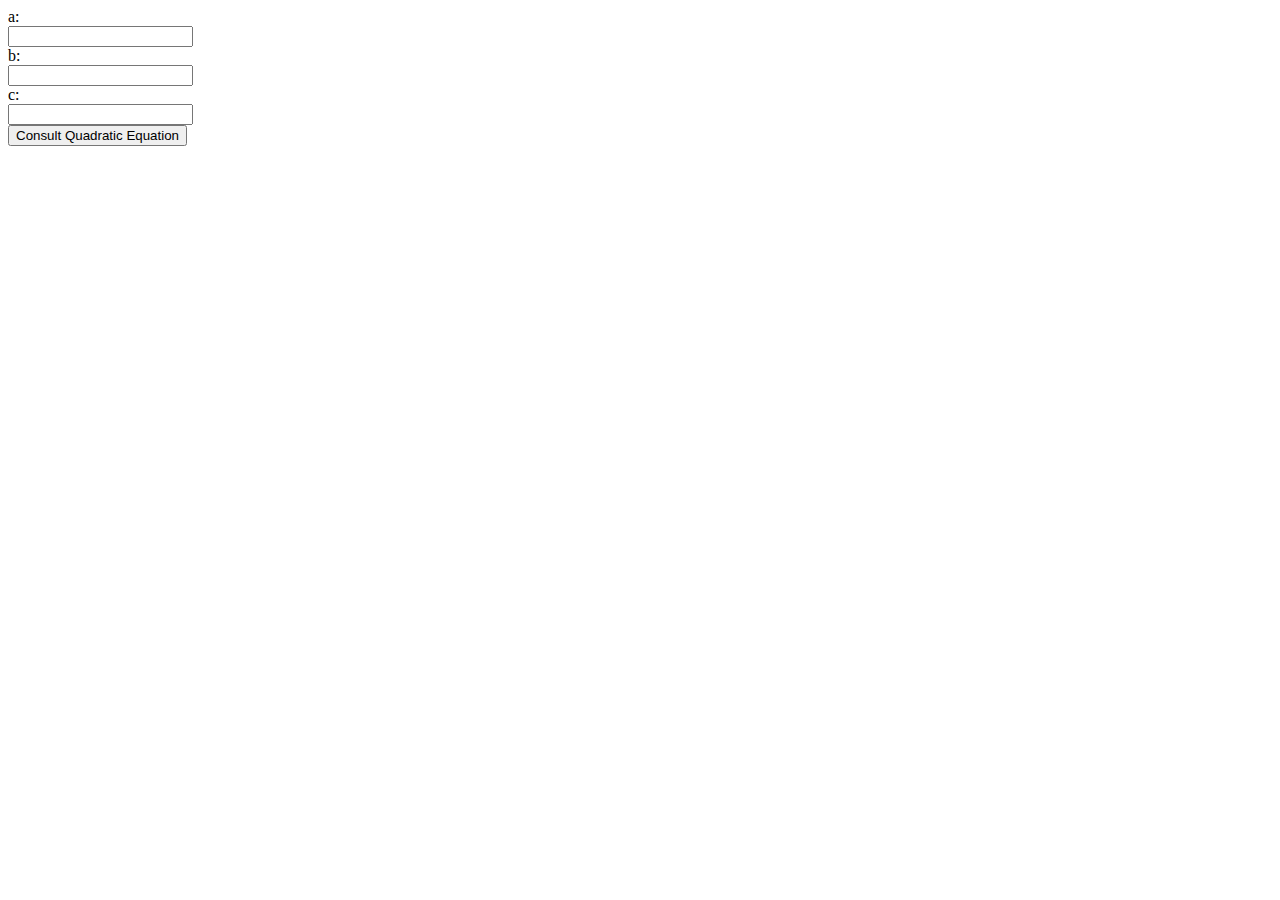
==== Quadratic_Solver_New.html @ aef0f61f "finished getting the solutions into form" ====
<!DOCTYPE HTML>
<html>

<head>
</head>


<body>
	<form>
		a:<br>
		<input type="number" id="a">
		<br>
		b:<br>
		<input type="number" id="b">
		<br>
		c:<br>
		<input type="number" id="c">
		<br>
	</form>
	<button onclick="quad_equation()">Consult Quadratic Equation</button>
</body>

<script>

function get_nums(){
	var a = parseFloat(document.getElementById("a").value);
	var b = parseFloat(document.getElementById("b").value);
	var c = parseFloat(document.getElementById("c").value);
	return [a,b,c];
}


function inner_sqrt_value(nums){
	var a = nums[0];
	var b = nums[1];
	var c = nums[2];
	return Math.pow(b,2)-4*a*c;
}


//case 1: positive
//case -1: negative
//case 0: zero
function neg_pos_zero(sqrt){
	var props = [0,0,0];
	if (sqrt < 0){
		return -1;
	}
	else if (sqrt == 0){
		return 0;
	}
	return 1;
}


function is_sqr(n){
	if (Math.pow(n,0.5) == parseInt(Math.pow(n,0.5))){
		return true;
	}
	return false;
}

function sqr_fact(sqrt){
	for (i = 1; i <= sqrt; i++){
		if (is_sqr(sqrt/i)){
			return (sqrt/i);
		}
	}
	return 1;
}


function sqrt_case(sqrt){
	if (sqrt < 0){
		sqrt = sqrt*(-1);
	}
	var fac = sqr_fact(sqrt);
	if (fac == sqrt){
		return [Math.pow(sqrt,0.5),1];
	}
	else if (fac == 1){
		return [1,sqrt];
	}
	else{
		return [Math.pow(fac,0.5),sqrt/fac];
	}
}

function sqrt_properties(sqrt){
	sqrt_prop = [0, 0];
	sqrt_prop[0] = neg_pos_zero(sqrt);
	sqrt_prop[1] = sqrt_case(sqrt);
	return sqrt_prop;
}


function gcd(values){
	var largest = 0;
	for (i = 0; i < values.length; i++){
		if (Math.abs(values[i]) > largest){
			largest = Math.abs(values[i]);
		}
	}
  var flag;
	for (i=largest; i > 0; i--){
        flag = 0;
		for (j=0; j < values.length; j++){
			if (values[j]%i != 0){
              flag = 1;
            }
		}
		if (flag == 0){
			return i;
		}
	}
	return 1;
}





//which = 1 means plus
//which = -1 means minus
function sol_form(nums,sqrt_prop,which){
	var form = [0,0,0,0,0]
	var div;
	var w_val
	form[0] = nums[1]*-1;
	form[1] = sqrt_prop[1][0];
	form[2] = sqrt_prop[1][1];
	form[3] = sqrt_prop[0];
	form[4] = nums[0]*2;
	//if the whole square root thing is just 0
	if (form[3] == 0){
		form[1] = 0;
		form[2] = 0;
		div = gcd([form[0],form[4]]);
		form[0] /= div;
		form[4] /= div;
	}
	//if there is a mixed whole number and square root
	else if(form[1] > 1 && form[2] > 1){
		div = gcd([form[0], form[1], form[4]]);
		form[0] /= div;
		form[1] /= div;
		form[4] /= div;
	}
	//if there is just a whole number on the right, and no i
	else if (form[1] > 1 && form[2] == 1 && form[3] == 1){
		if (which == 1){
			w_val = form[0] + form[1];
		}
		else{
			w_val = form[0] - form[1];
		}
		div = gcd([w_val, form[4]]);
		form[0] = w_val / div;
		form[4] /= div;
		form[1] = 0;
		form[2] = 0;
		form[3] = 0;
	}
	//if there is just a whole number on the right, and an i
	else if (form[1] > 1 && form[2] == 1 && form[3] == -1){
		div = gcd([form[0],form[1],form[4]])
		form[0] /= div;
		form[1] /= div;
		form[4] /= div;
	}
	//if there is just a square root on the right
	else if (form[1] == 1 && form[2] > 1){
		//no change, no reducing
	}
	return form;
}



//sqrt_prop[neg_pos_zero,[coe, sqrt]]
function quad_equation() {
	var nums = get_nums();
	var sqrt = inner_sqrt_value(nums);
	var sqrt_prop = sqrt_properties(sqrt);
	var sol1 = sol_form(nums,sqrt_prop,1);	
	var sol2 = sol_form(nums,sqrt_prop,-1);
	alert(sol1);
	alert(sol2);

}


</script>

</html>
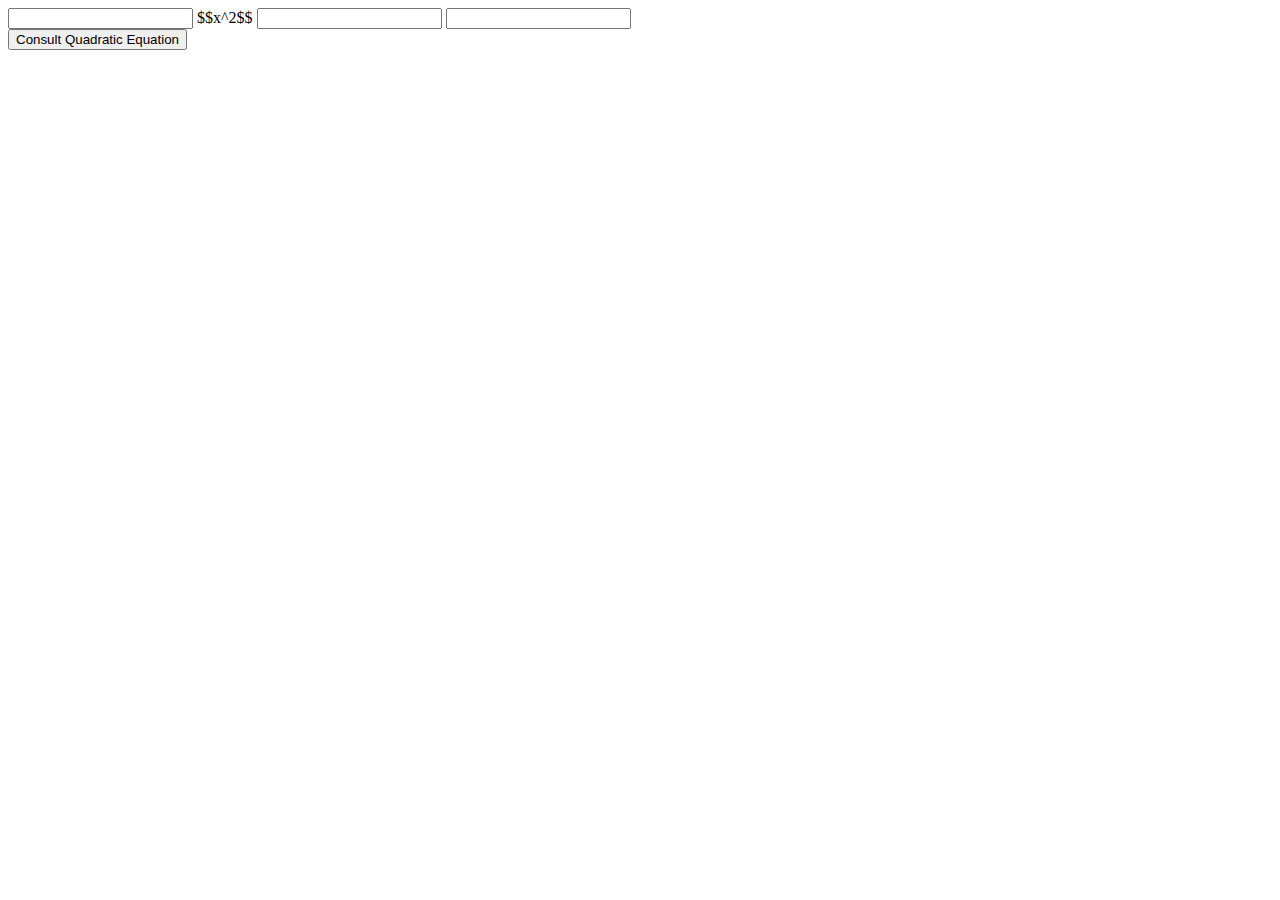
==== commit 6d24db66: "Just gotta Style it" ====
--- a/Quadratic_Solver_New.html
+++ b/Quadratic_Solver_New.html
@@ -2,22 +2,56 @@
 <html>
 
 <head>
+
+<style>
+   .mymenu{
+      list-style:none; 
+   }
+   .mymenu li{
+      display:inline;
+      etc
+   }
+</style>
+
+
+
+
+<script type="text/x-mathjax-config"> 
+    MathJax.Hub.Config({ 
+        "HTML-CSS": { scale: 200, linebreaks: false }, 
+        SVG: { linebreaks: false }, 
+        displayAlign: "left" });
+</script>
+
+
+
+<script type="text/javascript"
+  src="https://cdn.mathjax.org/mathjax/latest/MathJax.js?config=TeX-AMS-MML_HTMLorMML">
+</script>
+
 </head>
 
 
 <body>
+
+
+
+
+
 	<form>
-		a:<br>
-		<input type="number" id="a">
-		<br>
-		b:<br>
+		<input type="number" id="a"> $$x^2$$
 		<input type="number" id="b">
-		<br>
-		c:<br>
 		<input type="number" id="c">
 		<br>
 	</form>
 	<button onclick="quad_equation()">Consult Quadratic Equation</button>
+
+
+
+<p class="mathjax" id="solution">
+
+</p>
+
 </body>
 
 <script>
@@ -175,6 +209,48 @@
 	return form;
 }
 
+function sol_string(sol,which){
+	var op;
+	var has_i = "";
+	if (sol[3] == -1){
+		has_i = "i";
+	}
+	if (which == 1){
+		op = "+";
+	}
+	else if (which == -1){
+		op = "-";
+	}
+	//just zero
+	if (sol[0] == 0 && (sol[1] == 0 || sol[2] == 0)){
+		return "$$0$$";
+	}
+	//just fraction
+	else if (sol[0] != 0 && sol[1] == 0 && sol[2] == 0 && sol[4] != 0 && sol[4] != 1){
+		return "$$\\frac{" + sol[0].toString() + "}{" + sol[4].toString() + "}" + has_i + "$$";
+	}
+	//just whole number
+	else if (sol[0] != 0 && sol[1] == 0 && sol[2] == 0 && sol[4] == 1){
+		return "$$" + sol[0].toString() + has_i + "$$";
+	}
+	//number + just square root over den
+	// -1 1 17 1 2
+	//\frac{-1+\sqrt{17}}{2}
+	else if (sol[0] != 0 && sol[1] == 1 && sol[2] != 0 && sol[4] != 0 && sol[4] != 1){
+		return "$$\\frac{" + sol[0].toString() + op + "\\sqrt{" + sol[2].toString() + "}" + has_i + "}{" + sol[4].toString() + "}$$";
+	}
+	//coe and square
+	//0, 4, 3, 1, 1
+	
+	else if(sol[0] == 0 && sol[1] != 1 && sol[2] != 1 && sol[4] == 1){
+		if (which == 1){
+			op = "";
+		}
+		return "$$" + op + sol[1].toString() + "\\sqrt{" + sol[2].toString() + "}" + has_i + "$$";
+	}
+
+}
+
 
 
 //sqrt_prop[neg_pos_zero,[coe, sqrt]]
@@ -184,9 +260,13 @@
 	var sqrt_prop = sqrt_properties(sqrt);
 	var sol1 = sol_form(nums,sqrt_prop,1);	
 	var sol2 = sol_form(nums,sqrt_prop,-1);
-	alert(sol1);
-	alert(sol2);
-
+	var sol1_string = sol_string(sol1,1);
+	var sol2_string = sol_string(sol2,-1);
+	//alert(sol1_string);
+	//alert(sol2_string);
+	document.getElementById("solution").innerHTML = "Soluton 1:" + sol1_string + "Solution 2: " + sol2_string;
+	MathJax.Hub.Queue(["Typeset",MathJax.Hub]);
+	
 }
 
 
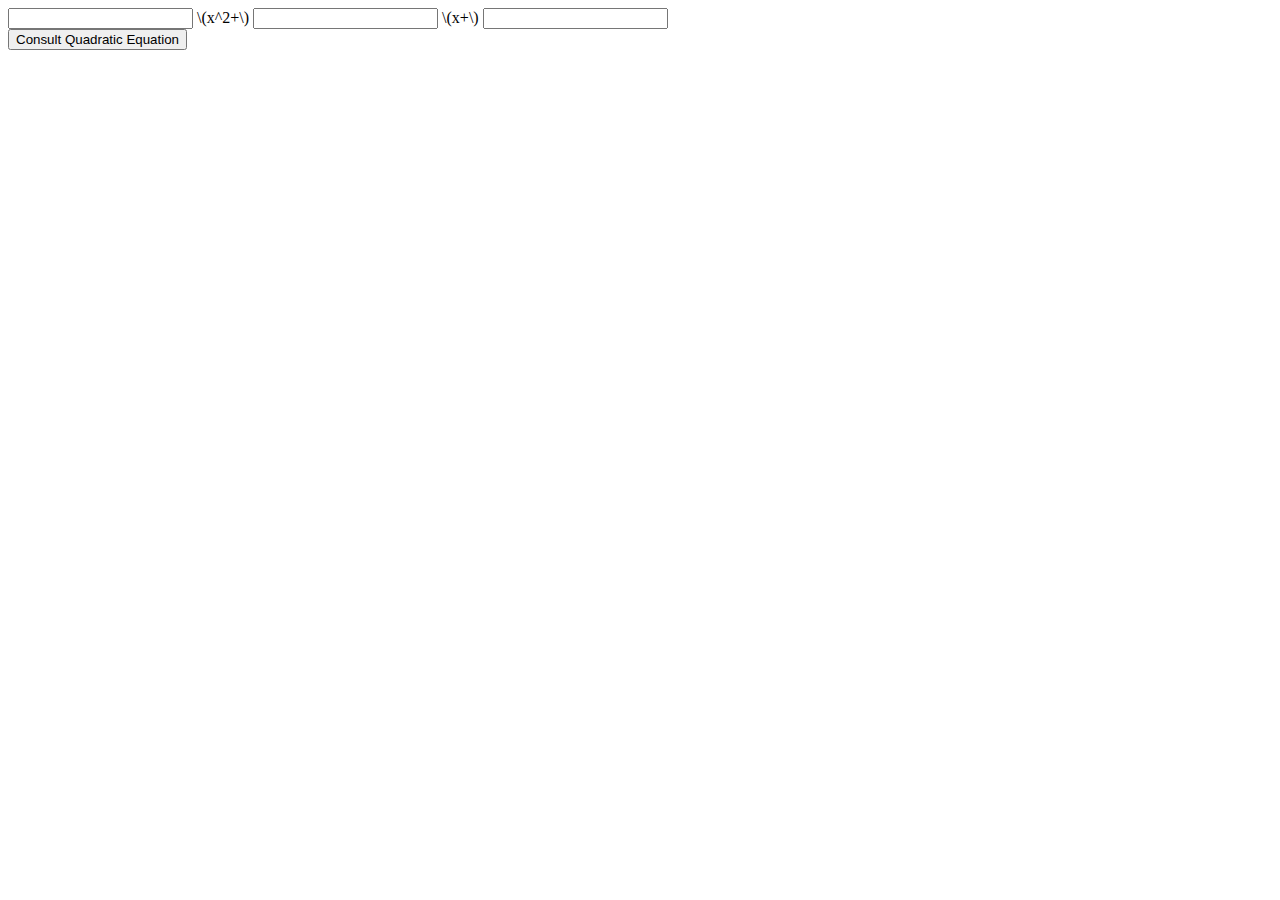
==== commit 6a3df324: "styling and tightening of screws" ====
--- a/Quadratic_Solver_New.html
+++ b/Quadratic_Solver_New.html
@@ -3,27 +3,10 @@
 
 <head>
 
-<style>
-   .mymenu{
-      list-style:none; 
-   }
-   .mymenu li{
-      display:inline;
-      etc
-   }
-</style>
-
-
-
-
-<script type="text/x-mathjax-config"> 
-    MathJax.Hub.Config({ 
-        "HTML-CSS": { scale: 200, linebreaks: false }, 
-        SVG: { linebreaks: false }, 
-        displayAlign: "left" });
-</script>
-
-
+
+
+
+<meta name="viewport" content="width=device-width, initial-scale=1">
 
 <script type="text/javascript"
   src="https://cdn.mathjax.org/mathjax/latest/MathJax.js?config=TeX-AMS-MML_HTMLorMML">
@@ -34,21 +17,15 @@
 
 <body>
 
-
-
-
-
-	<form>
-		<input type="number" id="a"> $$x^2$$
-		<input type="number" id="b">
-		<input type="number" id="c">
-		<br>
-	</form>
-	<button onclick="quad_equation()">Consult Quadratic Equation</button>
-
-
-
-<p class="mathjax" id="solution">
+<form>
+	<input type="number" id="a"> \(x^2+\)
+	<input type="number" id="b"> \(x+\)
+	<input type="number" id="c">
+	<br>
+</form>
+<button onclick="quad_equation()">Consult Quadratic Equation</button>
+
+<p class="mathjax" id="solutions">
 
 </p>
 
@@ -215,7 +192,10 @@
 	if (sol[3] == -1){
 		has_i = "i";
 	}
-	if (which == 1){
+	if (which == 1 && sol[0] == 0){
+		op = "";
+	}
+	else if (which == 1){
 		op = "+";
 	}
 	else if (which == -1){
@@ -225,30 +205,67 @@
 	if (sol[0] == 0 && (sol[1] == 0 || sol[2] == 0)){
 		return "$$0$$";
 	}
+	//just whole number
+	else if (sol[0] != 0 && sol[1] == 0 && sol[2] == 0 && sol[4] == 1){
+		return "$$" + sol[0].toString() + has_i + "$$";
+	}
 	//just fraction
 	else if (sol[0] != 0 && sol[1] == 0 && sol[2] == 0 && sol[4] != 0 && sol[4] != 1){
 		return "$$\\frac{" + sol[0].toString() + "}{" + sol[4].toString() + "}" + has_i + "$$";
 	}
-	//just whole number
-	else if (sol[0] != 0 && sol[1] == 0 && sol[2] == 0 && sol[4] == 1){
-		return "$$" + sol[0].toString() + has_i + "$$";
+	//just square root
+	else if (sol[0] == 0 && sol[1] == 1 && sol[2] > 1 && sol[4] == 1){
+		return "$$" + op + "\\sqrt{" + sol[2].toString() + "}" + has_i + "$$";
+	}
+	//square root over denominator
+	else if (sol[0] == 0 && sol[1] == 1 && sol[2] > 1 && sol[4] != 1){
+		return "$$\\frac{" + op + "\\sqrt{" + sol[2] + "}" + has_i + "}{" + sol[4].toString() + "}$$";
+	}
+	//coe and square
+	else if(sol[0] == 0 && sol[1] != 1 && sol[2] != 1 && sol[4] == 1){
+		return "$$" + op + sol[1].toString() + "\\sqrt{" + sol[2].toString() + "}" + has_i + "$$";
+	}
+	//coe and square over denominator
+	else if(sol[0] == 0 && sol[1] != 1 && sol[2] != 1 && sol[4] == 1){
+		return "$$\\frac{" + op + sol[1].toString + "\\sqrt{" + sol[2].toString() + "}" + has_i + "}{" + sol[4] + "}$$";
+	}
+	//number + just square root
+	else if (sol[0] != 0 && sol[1] == 1 && sol[2] > 1 && sol[4] == 1){
+		return "$$" + sol[0].toString() + op + "\\sqrt{" + sol[2].toString() + "}" + has_i + "$$";
+	}
+		//number + just i
+	else if (sol[0] != 0 && sol[1] == 1 && sol[2] == 1 && sol[4] == 1){
+		return "$$" + sol[0].toString() + op + has_i + "$$";
 	}
 	//number + just square root over den
-	// -1 1 17 1 2
-	//\frac{-1+\sqrt{17}}{2}
 	else if (sol[0] != 0 && sol[1] == 1 && sol[2] != 0 && sol[4] != 0 && sol[4] != 1){
 		return "$$\\frac{" + sol[0].toString() + op + "\\sqrt{" + sol[2].toString() + "}" + has_i + "}{" + sol[4].toString() + "}$$";
 	}
-	//coe and square
-	//0, 4, 3, 1, 1
-	
-	else if(sol[0] == 0 && sol[1] != 1 && sol[2] != 1 && sol[4] == 1){
-		if (which == 1){
-			op = "";
-		}
-		return "$$" + op + sol[1].toString() + "\\sqrt{" + sol[2].toString() + "}" + has_i + "$$";
-	}
-
+	// number + just i over den
+	else if (sol[0] != 0 && sol[1] == 1 && sol[2] == 1 && sol[4] != 1){
+		return "$$\\frac{" + sol[1].toString() + op + has_i + "}{" + sol[4] + "}$$";
+	}
+	//number + coe sqrt
+	else if (sol[0] != 0 && sol[1] != 1 && sol[2] != 1 && sol[4] == 1){
+		return "$$" + sol[0].toString() + op + sol[1].toString() + "\\sqrt{" + sol[2].toString() + "}" + has_i + "$$";
+	}
+	//num + coe i
+	
+	else if (sol[0] != 0 && sol[1] != 1 && sol[2] == 1 && sol[4] == 1){
+		return "$$" + sol[0].toString() + op + sol[1].toString() + has_i + "$$";
+	}
+
+	// num + coe sqrt over den
+	else if (sol[0] != 0 && sol[1] != 1 && sol[2] != 1 && sol[4] != 1){
+		return "$$\\frac{" + sol[0].toString() + op + sol[1].toString() + "\\sqrt{" + sol[2].toString() + "}" + has_i + "}{" + sol[4].toString() + "}$$"; 
+	}
+	
+	//num + coe i over den
+	else if (sol[0] != 0 && sol[1] != 1 && sol[2] == 1 && sol[4] != 1){
+		return "$$\\frac{" + sol[0].toString() + op + sol[1].toString() + has_i + "}{" + sol[4].toString() + "}$$"; 
+	}
+
+	
 }
 
 
@@ -260,11 +277,11 @@
 	var sqrt_prop = sqrt_properties(sqrt);
 	var sol1 = sol_form(nums,sqrt_prop,1);	
 	var sol2 = sol_form(nums,sqrt_prop,-1);
+	alert(sol1);
+	alert(sol2);
 	var sol1_string = sol_string(sol1,1);
 	var sol2_string = sol_string(sol2,-1);
-	//alert(sol1_string);
-	//alert(sol2_string);
-	document.getElementById("solution").innerHTML = "Soluton 1:" + sol1_string + "Solution 2: " + sol2_string;
+	document.getElementById("solutions").innerHTML = "Soluton 1:" + sol1_string + "Solution 2: " + sol2_string;
 	MathJax.Hub.Queue(["Typeset",MathJax.Hub]);
 	
 }
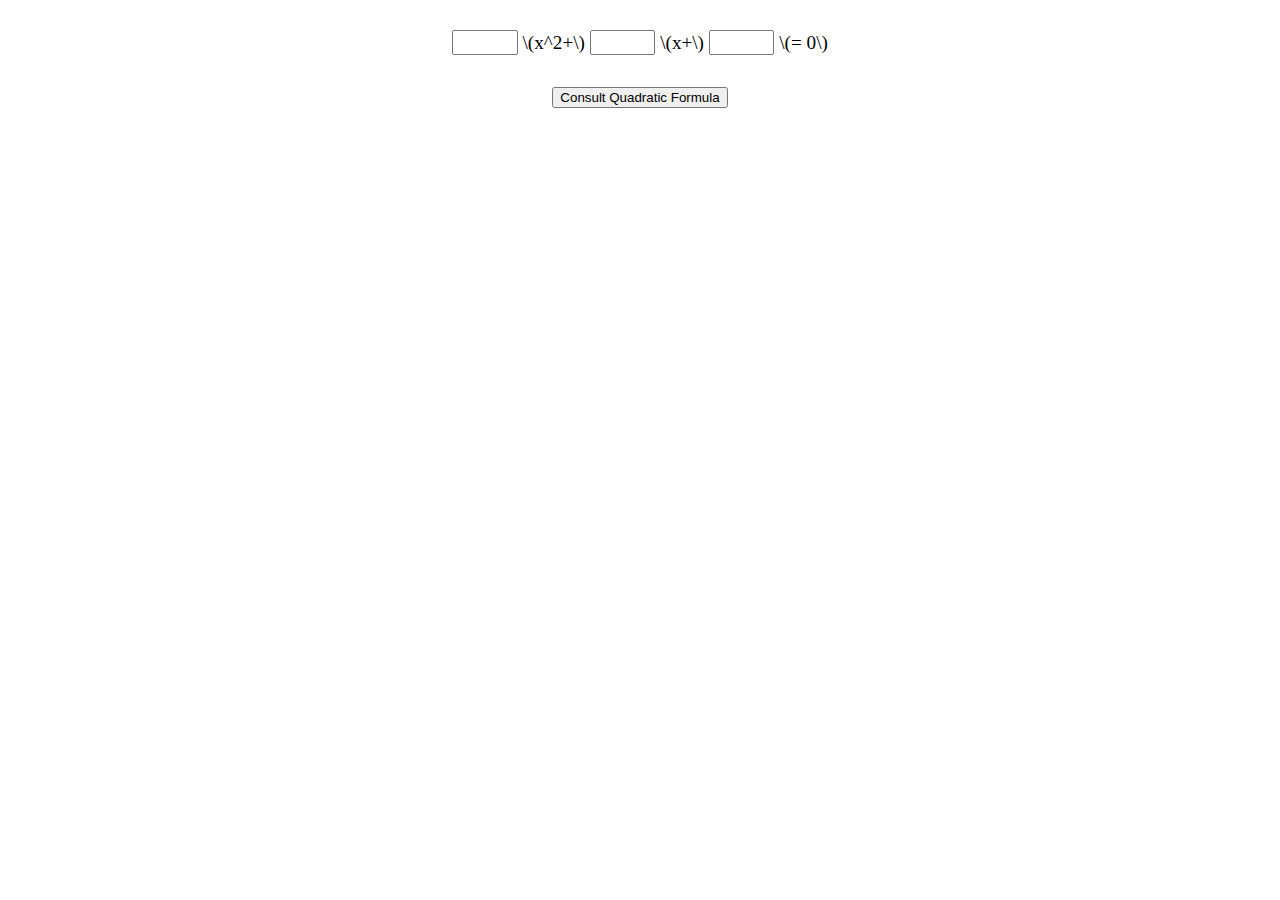
==== commit a2045f95: "made functions for non_quad input" ====
--- a/Quadratic_Solver_New.html
+++ b/Quadratic_Solver_New.html
@@ -2,9 +2,6 @@
 <html>
 
 <head>
-
-
-
 
 <meta name="viewport" content="width=device-width, initial-scale=1">
 
@@ -12,20 +9,73 @@
   src="https://cdn.mathjax.org/mathjax/latest/MathJax.js?config=TeX-AMS-MML_HTMLorMML">
 </script>
 
+
+<style>
+
+
+.title{
+	position: relative;
+	text-align:center;
+	margin:auto;
+	margin-top: 30px;
+}
+
+input{
+	font-size: 100%;
+	text-align: right;
+	width: 3em;
+	height: 1em;
+}
+
+.line{
+	display: inline;
+}
+
+.equation{
+	font-size: 120%;
+	text-align:center;
+	margin:auto;
+	margin-top: 30px;
+}
+
+.quad_submit{
+	text-align:center;
+	margin:auto;
+	margin-top: 30px;
+}
+
+.solution_display{
+	font-size: 120%;
+	text-align:center;
+	margin:auto;
+	margin-top: 30px;
+}
+
+
+
+</style>
+
+
 </head>
 
 
 <body>
 
-<form>
-	<input type="number" id="a"> \(x^2+\)
-	<input type="number" id="b"> \(x+\)
-	<input type="number" id="c">
-	<br>
-</form>
-<button onclick="quad_equation()">Consult Quadratic Equation</button>
-
-<p class="mathjax" id="solutions">
+
+<div class="equation">
+	<form>
+		<div class="line"><input type="number" id="a"> \(x^2+\)</div>
+		<div class="line"><input type="number" id="b"> \(x+\)</div>
+		<div class="line"><input type="number" id="c"> \(= 0\)</div
+		<br>
+	</form>
+	<div class="quad_submit"><button class="submit" onclick="quad_equation()">Consult Quadratic Formula</button></div>
+</div>
+
+<br>
+<br>
+
+<p class="solution_display" id="solutions">
 
 </p>
 
@@ -126,9 +176,6 @@
 	}
 	return 1;
 }
-
-
-
 
 
 //which = 1 means plus
@@ -203,86 +250,155 @@
 	}
 	//just zero
 	if (sol[0] == 0 && (sol[1] == 0 || sol[2] == 0)){
-		return "$$0$$";
+		return "\\(0\\)";
 	}
 	//just whole number
 	else if (sol[0] != 0 && sol[1] == 0 && sol[2] == 0 && sol[4] == 1){
-		return "$$" + sol[0].toString() + has_i + "$$";
+		return "\\(" + sol[0].toString() + has_i + "\\)";
 	}
 	//just fraction
 	else if (sol[0] != 0 && sol[1] == 0 && sol[2] == 0 && sol[4] != 0 && sol[4] != 1){
-		return "$$\\frac{" + sol[0].toString() + "}{" + sol[4].toString() + "}" + has_i + "$$";
+		return "\\(\\frac{" + sol[0].toString() + "}{" + sol[4].toString() + "}" + has_i + "\\)";
 	}
 	//just square root
 	else if (sol[0] == 0 && sol[1] == 1 && sol[2] > 1 && sol[4] == 1){
-		return "$$" + op + "\\sqrt{" + sol[2].toString() + "}" + has_i + "$$";
+		return "\\(" + op + "\\sqrt{" + sol[2].toString() + "}" + has_i + "\\)";
+	}
+	//just i
+	else if (sol[0] == 0 && sol[1] == 1 && sol[2] == 1 && sol[4] == 1){
+		return "\\(" + op + "i\\)";
 	}
 	//square root over denominator
 	else if (sol[0] == 0 && sol[1] == 1 && sol[2] > 1 && sol[4] != 1){
-		return "$$\\frac{" + op + "\\sqrt{" + sol[2] + "}" + has_i + "}{" + sol[4].toString() + "}$$";
+		return "\\(\\frac{" + op + "\\sqrt{" + sol[2] + "}" + has_i + "}{" + sol[4].toString() + "}\\)";
 	}
 	//coe and square
 	else if(sol[0] == 0 && sol[1] != 1 && sol[2] != 1 && sol[4] == 1){
-		return "$$" + op + sol[1].toString() + "\\sqrt{" + sol[2].toString() + "}" + has_i + "$$";
+		return "\\(" + op + sol[1].toString() + "\\sqrt{" + sol[2].toString() + "}" + has_i + "\\)";
 	}
 	//coe and square over denominator
 	else if(sol[0] == 0 && sol[1] != 1 && sol[2] != 1 && sol[4] == 1){
-		return "$$\\frac{" + op + sol[1].toString + "\\sqrt{" + sol[2].toString() + "}" + has_i + "}{" + sol[4] + "}$$";
+		return "\\(\\frac{" + op + sol[1].toString + "\\sqrt{" + sol[2].toString() + "}" + has_i + "}{" + sol[4] + "}\\)";
 	}
 	//number + just square root
 	else if (sol[0] != 0 && sol[1] == 1 && sol[2] > 1 && sol[4] == 1){
-		return "$$" + sol[0].toString() + op + "\\sqrt{" + sol[2].toString() + "}" + has_i + "$$";
+		return "\\(" + sol[0].toString() + op + "\\sqrt{" + sol[2].toString() + "}" + has_i + "\\)";
 	}
 		//number + just i
 	else if (sol[0] != 0 && sol[1] == 1 && sol[2] == 1 && sol[4] == 1){
-		return "$$" + sol[0].toString() + op + has_i + "$$";
+		return "\\(" + sol[0].toString() + op + has_i + "\\)";
 	}
 	//number + just square root over den
 	else if (sol[0] != 0 && sol[1] == 1 && sol[2] != 0 && sol[4] != 0 && sol[4] != 1){
-		return "$$\\frac{" + sol[0].toString() + op + "\\sqrt{" + sol[2].toString() + "}" + has_i + "}{" + sol[4].toString() + "}$$";
+		return "\\(\\frac{" + sol[0].toString() + op + "\\sqrt{" + sol[2].toString() + "}" + has_i + "}{" + sol[4].toString() + "}\\)";
 	}
 	// number + just i over den
 	else if (sol[0] != 0 && sol[1] == 1 && sol[2] == 1 && sol[4] != 1){
-		return "$$\\frac{" + sol[1].toString() + op + has_i + "}{" + sol[4] + "}$$";
+		return "\\(\\frac{" + sol[1].toString() + op + has_i + "}{" + sol[4] + "}\\)";
 	}
 	//number + coe sqrt
 	else if (sol[0] != 0 && sol[1] != 1 && sol[2] != 1 && sol[4] == 1){
-		return "$$" + sol[0].toString() + op + sol[1].toString() + "\\sqrt{" + sol[2].toString() + "}" + has_i + "$$";
+		return "\\(" + sol[0].toString() + op + sol[1].toString() + "\\sqrt{" + sol[2].toString() + "}" + has_i + "\\)";
 	}
 	//num + coe i
 	
 	else if (sol[0] != 0 && sol[1] != 1 && sol[2] == 1 && sol[4] == 1){
-		return "$$" + sol[0].toString() + op + sol[1].toString() + has_i + "$$";
+		return "\\(" + sol[0].toString() + op + sol[1].toString() + has_i + "\\)";
 	}
 
 	// num + coe sqrt over den
 	else if (sol[0] != 0 && sol[1] != 1 && sol[2] != 1 && sol[4] != 1){
-		return "$$\\frac{" + sol[0].toString() + op + sol[1].toString() + "\\sqrt{" + sol[2].toString() + "}" + has_i + "}{" + sol[4].toString() + "}$$"; 
+		return "\\(\\frac{" + sol[0].toString() + op + sol[1].toString() + "\\sqrt{" + sol[2].toString() + "}" + has_i + "}{" + sol[4].toString() + "}\\)"; 
 	}
 	
 	//num + coe i over den
 	else if (sol[0] != 0 && sol[1] != 1 && sol[2] == 1 && sol[4] != 1){
-		return "$$\\frac{" + sol[0].toString() + op + sol[1].toString() + has_i + "}{" + sol[4].toString() + "}$$"; 
-	}
-
+		return "\\(\\frac{" + sol[0].toString() + op + sol[1].toString() + has_i + "}{" + sol[4].toString() + "}\\)"; 
+	}
 	
 }
 
+function if_a_zero(b,c){
+	if (b == c){
+		return "-1";
+	}
+	if (b == -c){
+		return "1";
+	}
+	var div = gcd([b,c]);
+	if (gcd == b){
+		return (-c/div).toString();
+	}
+	return "\\frac{" + (-c/div).toString() + "}{" + (b/div).toString() + "}";
+}
+
+function ax_b(nums){
+	var frac = [-nums[2],nums[1]]
+	if (frac[0] < 0 && frac[1] < 0){
+		frac[0]*=-1;
+		frac[1]*=-1;
+	}
+	var div = gcd([Math.abs(frac[0]),Math.abs(frac[1])]);
+	frac[0]/=div;
+	frac[1]/=div;
+	if (frac[1] == 1){
+		return frac[0].toString();
+	}
+	if (frac[1] == -1){
+		return (-frac[0]).toString();
+	}
+	return "\\frac{" + frac[0] + "}{" + frac[1] + "}";
+}
+
+function not_quad(nums){
+	if (nums[1] == 0){
+		if (nums[2] == 0){
+			return "Looks like you entered all zeros. Good for you, but this doesn't concern the quadratic formula. However, the equation will hold true for all \\(x\\)";
+		}
+		return "Do you see what you did there? You entered zeroes for everything except the constant. Did you do that on purpose? Regardless, the equation won't be true for any \\(x\\), because \\(" + nums[2].toString() + "\\neq 0\\), no matter what \\(x\\) is";
+	}
+	if (nums[2] == 0){
+		return "You do realize this is just \\(" + nums[1].toString() + "x=0\\), right? It's plain to see that the equation will be true when, and only when, \\(x=0\\)";
+	}
+	var sol = ax_b(nums);
+	return "You plugged in a \\(0\\) for the coeffecient of \\(x^2\\). That's fine, but an equation in this form does not concern the quadratic formula. Despite that, we can still solve for x, and in this case, \\(x=" + sol + "\\)";
+
+}
+
+function nan_input(nums){
+	return "You left one or more of the input boxes empty. We won't get anywhere if you hold out on me like this.";
+}
 
 
 //sqrt_prop[neg_pos_zero,[coe, sqrt]]
 function quad_equation() {
 	var nums = get_nums();
-	var sqrt = inner_sqrt_value(nums);
-	var sqrt_prop = sqrt_properties(sqrt);
-	var sol1 = sol_form(nums,sqrt_prop,1);	
-	var sol2 = sol_form(nums,sqrt_prop,-1);
-	alert(sol1);
-	alert(sol2);
-	var sol1_string = sol_string(sol1,1);
-	var sol2_string = sol_string(sol2,-1);
-	document.getElementById("solutions").innerHTML = "Soluton 1:" + sol1_string + "Solution 2: " + sol2_string;
-	MathJax.Hub.Queue(["Typeset",MathJax.Hub]);
+
+	if (isNaN(nums[0]) || isNaN(nums[1]) || isNaN(nums[2])){
+		var sol = nan_input(nums);
+		document.getElementById("solutions").innerHTML = sol;
+	}
+	else if (nums[0] == 0){
+		var sol = not_quad(nums);
+		document.getElementById("solutions").innerHTML = sol;
+		MathJax.Hub.Queue(["Typeset",MathJax.Hub]);
+	}
+	else{
+		var sqrt = inner_sqrt_value(nums);
+		var sqrt_prop = sqrt_properties(sqrt);
+		var sol1 = sol_form(nums,sqrt_prop,1);	
+		var sol2 = sol_form(nums,sqrt_prop,-1);
+		var sol1_string = sol_string(sol1,1);
+		var sol2_string = sol_string(sol2,-1);
+		if (sol1_string == sol2_string){
+			document.getElementById("solutions").innerHTML = "<br>Soluton: \\(x=\\)" + sol1_string;
+		MathJax.Hub.Queue(["Typeset",MathJax.Hub]);
+		}
+		else{
+			document.getElementById("solutions").innerHTML = "<br>Soluton 1: \\(x=\\)" + sol1_string + "<br><br><br>Solution 2:   \\(x=\\)" + sol2_string;
+			MathJax.Hub.Queue(["Typeset",MathJax.Hub]);
+		}
+	}
 	
 }
 
